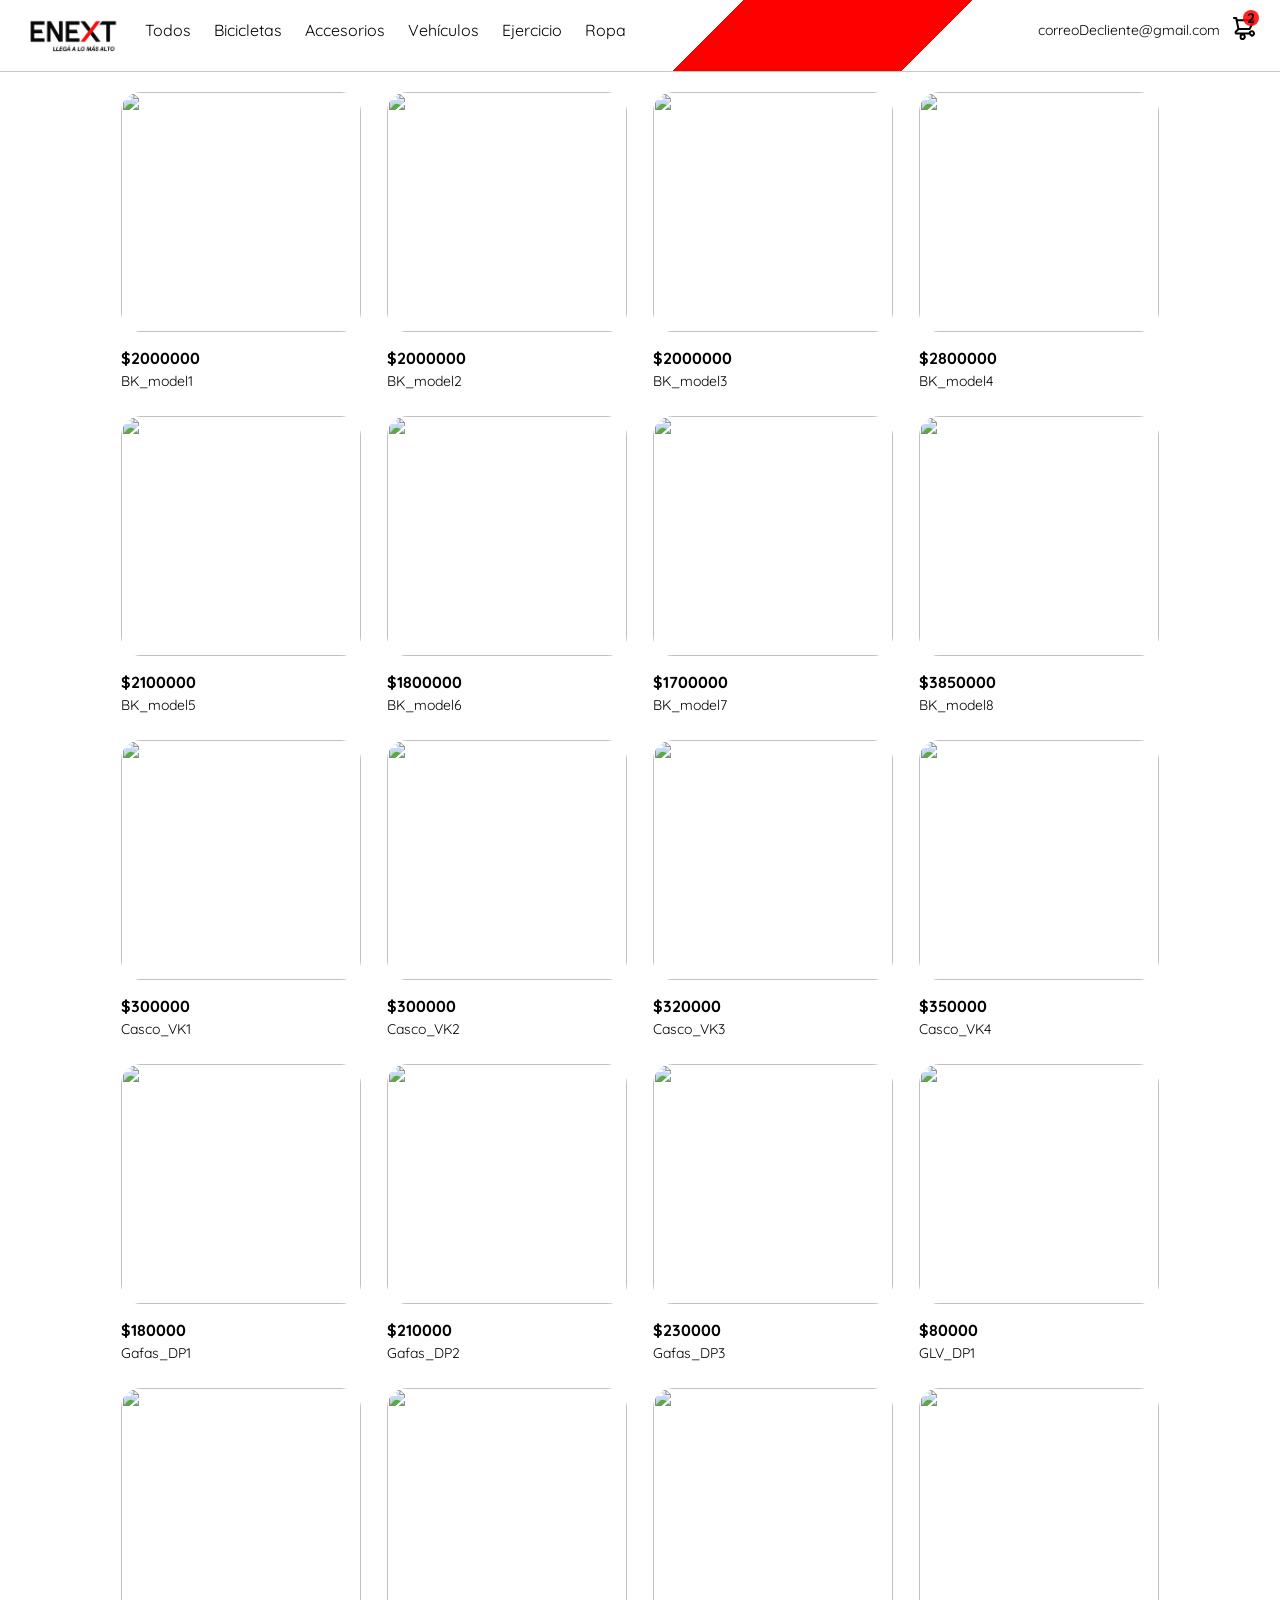
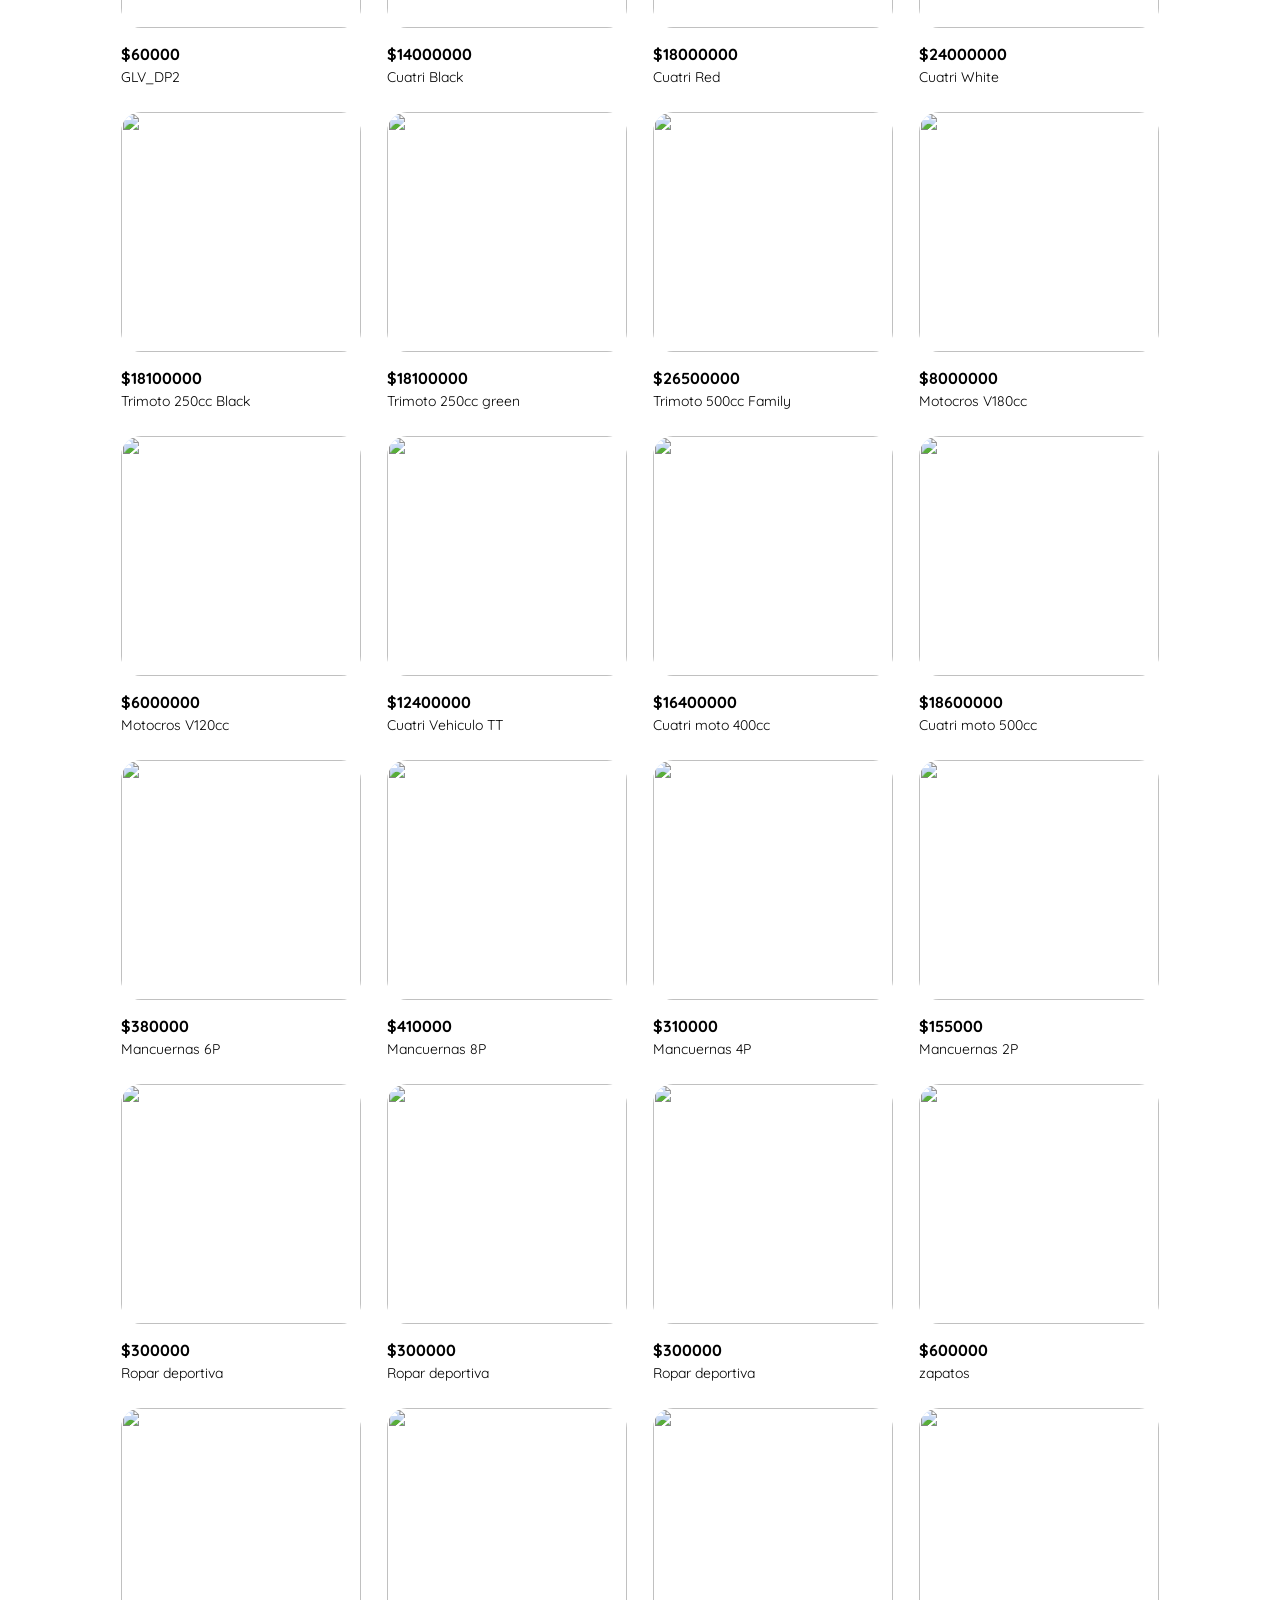
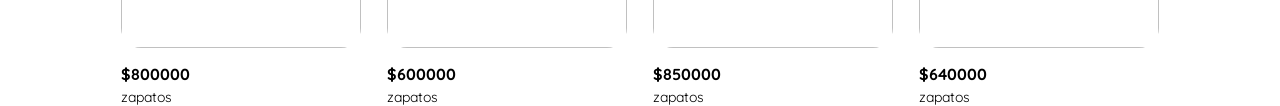
==== index.html @ 129f1200 "icomer enext 92%" ====
<!DOCTYPE html>
<html lang="en">
<head>
  <meta charset="UTF-8">
  <meta http-equiv="X-UA-Compatible" content="IE=edge">
  <meta name="viewport" content="width=device-width, initial-scale=1.0">
  <link rel="stylesheet" href="style.css">

  <link rel="preconnect" href="https://fonts.googleapis.com">
  <link rel="preconnect" href="https://fonts.gstatic.com" crossorigin>
  <link href="https://fonts.googleapis.com/css2?family=Quicksand:wght@300;500;700&display=swap" rel="stylesheet">

  <title>Tienda Online</title>
</head>
<body>
  <nav>
    <img src="./icons/icon_menu.svg" alt="menu" class="menu">

    <div class="navbar-left">
      <img src="./logos/Enext.png" alt="logo" class="logo">

      <ul>
        <li>
          <a href="/" id="bodos">Todos</a>
        </li>
        <li>
          <a id="bicicletas">Bicicletas</a>
        </li>
        <li>
          <a id="accesorios">Accesorios</a>
        </li>
        <li>
          <a id="vehiculos">Vehículos</a>
        </li>
        <li>
          <a id="ejercicio">Ejercicio</a>
        </li>
        <li>
          <a id="ropa">Ropa</a>
        </li>
      </ul>
    </div>

    <div class="navbar-right">
      <ul>
        <li class="navbar-email">correoDecliente@gmail.com</li>
        <li class="navbar-shopping-cart">
          <img src="./icons/icon_shopping_cart.svg" alt="shopping cart">
          <div>2</div>
        </li>
      </ul>
    </div>
    
    <div class="desktop-menu inactive">
      <ul>
        <li>
          <a href="/" class="title">Promociones</a>
        </li>
  
        <li>
          <a href="/">Mi cuenta</a>
        </li>
  
        <li>
          <a href="/">Cerrar sesión</a>
        </li>
      </ul>
    </div>

    <div class="mobile-menu inactive">
      <ul>
        <li>
          <a href="/">CATEGORIES</a>
        </li>
        <li>
          <a href="/" id="todos-mobile">Todos</a>
        </li>
        <li>
          <a id="bicicletas-mobile">Bicicletas</a>
        </li>
        <li>
          <a id="accesorios-mobile">Accesorios</a>
        </li>
        <li>
          <a id="vehiculos-mobile">Vehículos</a>
        </li>
        <li>
          <a id="ejercicio-mobile">Ejercicio</a>
        </li>
        <li>
          <a id="ropa-mobile">Ropa</a>
        </li>
      </ul>
  
      <ul>
        <li>
          <a href="/">My orders</a>
        </li>
        <li>
          <a href="/">My account</a>
        </li>
      </ul>
  
      <ul>
        <li>
          <a href="/" class="email">platzi@example.com</a>
        </li>
        <li>
          <a href="/" class="sign-out">Sign out</a>
        </li>
      </ul>
    </div>
  </nav>

  <aside id="shoppingCartContainer" class="inactive">
    <div class="title-container">
      <p class="title">Mi pedido</p>
    </div>

    <div class="my-order-content">
      <div class="shopping-cart">
        <figure>
          <img src="https://sc04.alicdn.com/kf/H5552b14c5cb64444b4bb03e2c38c78daR/230831424/H5552b14c5cb64444b4bb03e2c38c78daR.jpg" alt="Ropar deportiva">
        </figure>
        <p>Ropar deportiva</p>
        <p>$300000</p>
        <img src="./icons/icon_close.png" alt="close">
      </div>

      <div class="shopping-cart">
        <figure>
          <img src="https://m.media-amazon.com/images/I/61oJq0KTUmL._AC_SX466_.jpg" alt="ropa">
        </figure>
        <p>zapatos</p>
        <p>$600000</p>
        <img src="./icons/icon_close.png" alt="close">
      </div>

      <div class="order">
        <p>
          <span>Total</span>
        </p>
        <p>$900000</p>
      </div>

      <button class="primary-button">
        Checkout
      </button>
    </div>
  </div>
  </aside>

  <aside id="productDetail" class="inactive">
    <div class="product-detail-close">
      <img src="./icons/icon_close.png" alt="close">
    </div>
    <img src="https://images.pexels.com/photos/276517/pexels-photo-276517.jpeg?auto=compress&cs=tinysrgb&dpr=2&h=650&w=940" alt="bike">
    <div class="product-info">
      <p>$35,00</p>
      <p>Bike</p>
      <p>With its practical position, this bike also fulfills a decorative function, add your hall or workspace.</p>
      <button class="primary-button add-to-cart-button">
        Add to cart
      </button>
    </div>
  </aside>

  <section class="main-container">
    <div class="cards-container">
<!--
      <div class="product-card">
        <img src="https://images.pexels.com/photos/276517/pexels-photo-276517.jpeg?auto=compress&cs=tinysrgb&dpr=2&h=650&w=940" alt="">
        <div class="product-info">
          <div>
            <p>$120,00</p>
            <p>Bike</p>
          </div>
          <figure>
            <img src="./icons/bt_add_to_cart.svg" alt="">
          </figure>
        </div>
      </div>-->

    </div>
  
  </section>

  <script src="main.js"></script>

</body>
</html>
---- style.css ----
:root {
  --white: #FFFFFF;
  --black: #000000;
  --very-light-pink: #C7C7C7;
  --text-input-field: #F7F7F7;
  --hospital-green:rgba(255, 0, 0, 0.863);
  --sm: 14px;
  --md: 16px;
  --lg: 18px;
}
.inactive{
    display:none;
}
nav {
  display: flex;
  justify-content: space-between;
  padding: 0 24px;
  border-bottom: 1px solid var(--very-light-pink);
  background: linear-gradient(315deg, rgba(255,255,255,1) 28%, rgba(255,0,0,1) 28%, rgba(255,0,0,1) 45%, rgba(255,255,255,1) 45%);  
}
.menu {
  display: none;
}
.logo {
  width: 100px;
}
.navbar-left ul,
.navbar-right ul {
  list-style: none;
  padding: 0;
  margin: 0;
  display: flex;
  align-items: center;
  height: 60px;
}
.navbar-left {
  display: flex;
}
.navbar-left ul {
  margin-left: 12px;
}
.navbar-left ul li{
  margin-right: 5px;
}
.navbar-left ul li a,
.navbar-right ul li a {
  text-decoration: none;
  color: black;
  border: 1px solid var(--white);
  padding: 8px;
  border-radius: 8px;
}
.navbar-left ul li a:hover,
.navbar-right ul li a:hover {
  border: 1px solid red;
}
.navbar-email {
  color: black;
  font-size: var(--sm);
  margin-right: 12px;
  cursor: pointer;
}
.navbar-shopping-cart {
  position: relative;
}
.navbar-shopping-cart div {
  width: 16px;
  height: 16px;
  background-color: var(--hospital-green);
  border-radius: 50%;
  font-size: var(--sm);
  font-weight: bold;
  position: absolute;
  top: -6px;
  right: -3px;
  display: flex;
  justify-content: center;
  align-items: center;
}

  body {
    margin: 0;
    font-family: 'Quicksand', sans-serif;


  }
  .desktop-menu {
    width: 100px;
    height: auto;
    border: 1px solid var(--very-light-pink);
    border-radius: 6px;
    padding: 20px 20px 0 20px;

    top: 60.3px;
    right: 60px;
    position: absolute;
    background: var(--white);
  }
  .desktop-menu ul {
    list-style: none;
    padding: 0;
    margin: 0;
  }
  .desktop-menu ul li {
    text-align: end;
  }
  .desktop-menu ul li:nth-child(1),
  .desktop-menu ul li:nth-child(2) {
    font-weight: bold;
  }
  .desktop-menu ul li:last-child {
    padding-top: 20px;
    border-top: 1px solid var(--very-light-pink);
  }
  .desktop-menu ul li:last-child a {
    color: var(--hospital-green);
    font-size: var(--sm);
  }
  .desktop-menu ul li a {
    color: var(--back);
    text-decoration: none;
    margin-bottom: 20px;
    display: inline-block;
  }
  
  .mobile-menu {
    background-color: var(--white);
    padding: 24px;
    left: 0;
    width: 100%;
    position: absolute;
    top: 60px;
  }
  .mobile-menu a {
    text-decoration: none;
    color: var(--black);
    font-weight: bold;
    /* margin-bottom: 24px; */
  }
  .mobile-menu ul {
    padding: 0;
    margin: 24px 0 0;
    list-style: none;
  }
  .mobile-menu ul:nth-child(1) {
    border-bottom: 1px solid var(--very-light-pink);
  }
  .mobile-menu ul li {
    margin-bottom: 24px;
  }
  .email {
    font-size: var(--sm);
    font-weight: 300 !important;
  }
  .sign-out {
    font-size: var(--sm);
    color: var(--hospital-green) !important;
  }
  aside {
    background-color: var(--white);
    width: 360px;
    box-sizing: border-box;
    position: absolute;
    right: 0;
  }

  #shoppingCarContainer {
    padding: 0 24px;
  }

.product-detail-close {
  background: var(--white);
  width: 14px;
  height: 14px;
  position: absolute;
  top: 24px;
  left: 24px;
  z-index: 2;
  padding: 12px;
  border-radius: 50%;
}
.product-detail-close:hover {
  cursor: pointer;
}
#productDetail > img:nth-child(2) {
  width: 100%;
  height: 360px;
  object-fit: cover;
  border-radius: 0 0 20px 20px;
}
#productDetail .product-info {
  margin: 24px 24px 0 24px;
}
#productDetail .product-info p:nth-child(1) {
  font-weight: bold;
  font-size: var(--md);
  margin-top: 0;
  margin-bottom: 4px;
}
#productDetail .product-info p:nth-child(2) {
  color: black;
  font-size: var(--md);
  margin-top: 0;
  margin-bottom: 36px;
}
#productDetail .product-info p:nth-child(3) {
  color: black;
  font-size: var(--sm);
  margin-top: 0;
  margin-bottom: 36px;
}
.primary-button {
  border-radius: 8px;
  border: none;
  color: var(--white);
  width: 100%;
  cursor: pointer;
  font-size: var(--md);
  font-weight: bold;
  height: 50px;
}
.add-to-cart-button {
  display: flex;
  align-items: center;
  justify-content: center;
  
}

  .title-container {
    display: flex;
  }
  .title-container img {
    transform: rotate(180deg);
    margin-right: 14px;
  }
  .title {
    font-size: var(--lg);
    font-weight: bold;
  }
  .order {
    display: grid;
    grid-template-columns: auto 1fr;
    gap: 16px;
    align-items: center;
    background-color: var(--text-input-field);
    margin-bottom: 24px;
    border-radius: 8px;
    padding: 0 24px;
  }
  .order p:nth-child(1) {
    display: flex;
    flex-direction: column;
  }
  .order p span:nth-child(1) {
    font-size: var(--md);
    font-weight: bold;
  }
  .order p:nth-child(2) {
    text-align: end;
    font-weight: bold;
  }
  .shopping-cart {
    display: grid;
    grid-template-columns: auto 1fr auto auto;
    gap: 16px;
    margin-bottom: 24px;
    align-items: center;
  }
  .shopping-cart figure {
    margin: 0;
  }
  .shopping-cart figure img {
    width: 70px;
    height: 70px;
    border-radius: 20px;
    object-fit: cover;
  }
  .shopping-cart p:nth-child(2) {
    color: black;
  }
  .shopping-cart p:nth-child(3) {
    font-size: var(--md);
    font-weight: bold;
  }
  .primary-button {
    background-color: var(--hospital-green);
    border-radius: 8px;
    border: none;
    color: var(--white);
    width: 100%;
    cursor: pointer;
    font-size: var(--md);
    font-weight: bold;
    height: 50px;
  }

#shoppingCartContainer{
  padding: 25px;
  border-radius: 15px;
  background: rgb(85, 84, 84);
}
  .cards-container {
    display: grid;
    grid-template-columns: repeat(auto-fill, 240px);
    gap: 26px;
    place-content: center;
    margin-top: 20px;
  }
  .product-card {
    width: 240px;
  }
  .product-card img {
    width: 240px;
    height: 240px;
    border-radius: 20px;
    object-fit: cover;
  }
  .product-card .product-info {
    display: flex;
    justify-content: space-between;
    align-items: center;
    margin-top: 12px;
  }
  .product-card .product-info figure {
    margin: 0;
  }
  .product-card .product-info figure img {
    width: 35px;
    height: 35px;
  }
  .product-card .product-info div p:nth-child(1) {
    font-weight: bold;
    font-size: var(--md);
    margin-top: 0;
    margin-bottom: 4px;
  }
  .product-card .product-info div p:nth-child(2) {
    font-size: var(--sm);
    margin-top: 0;
    margin-bottom: 0;
    color: black;
  }

@media (max-width: 640px) {
  .menu {
    display: block;
  }
  .navbar-left ul {
    display: none;
  }
  .navbar-email {
    display: none;
  }
  .desktop-menu{
    display: none;
  }
  aside {
    width: 100%;
  }
  .cards-container {
    grid-template-columns: repeat(auto-fill, 140px);
  }
  .product-card {
    width: 140px;
  }
  .product-card img {
    width: 140px;
    height: 140px;
  }
}

@media (min-width: 641px){
.mobile-menu{
display: none;
}
}
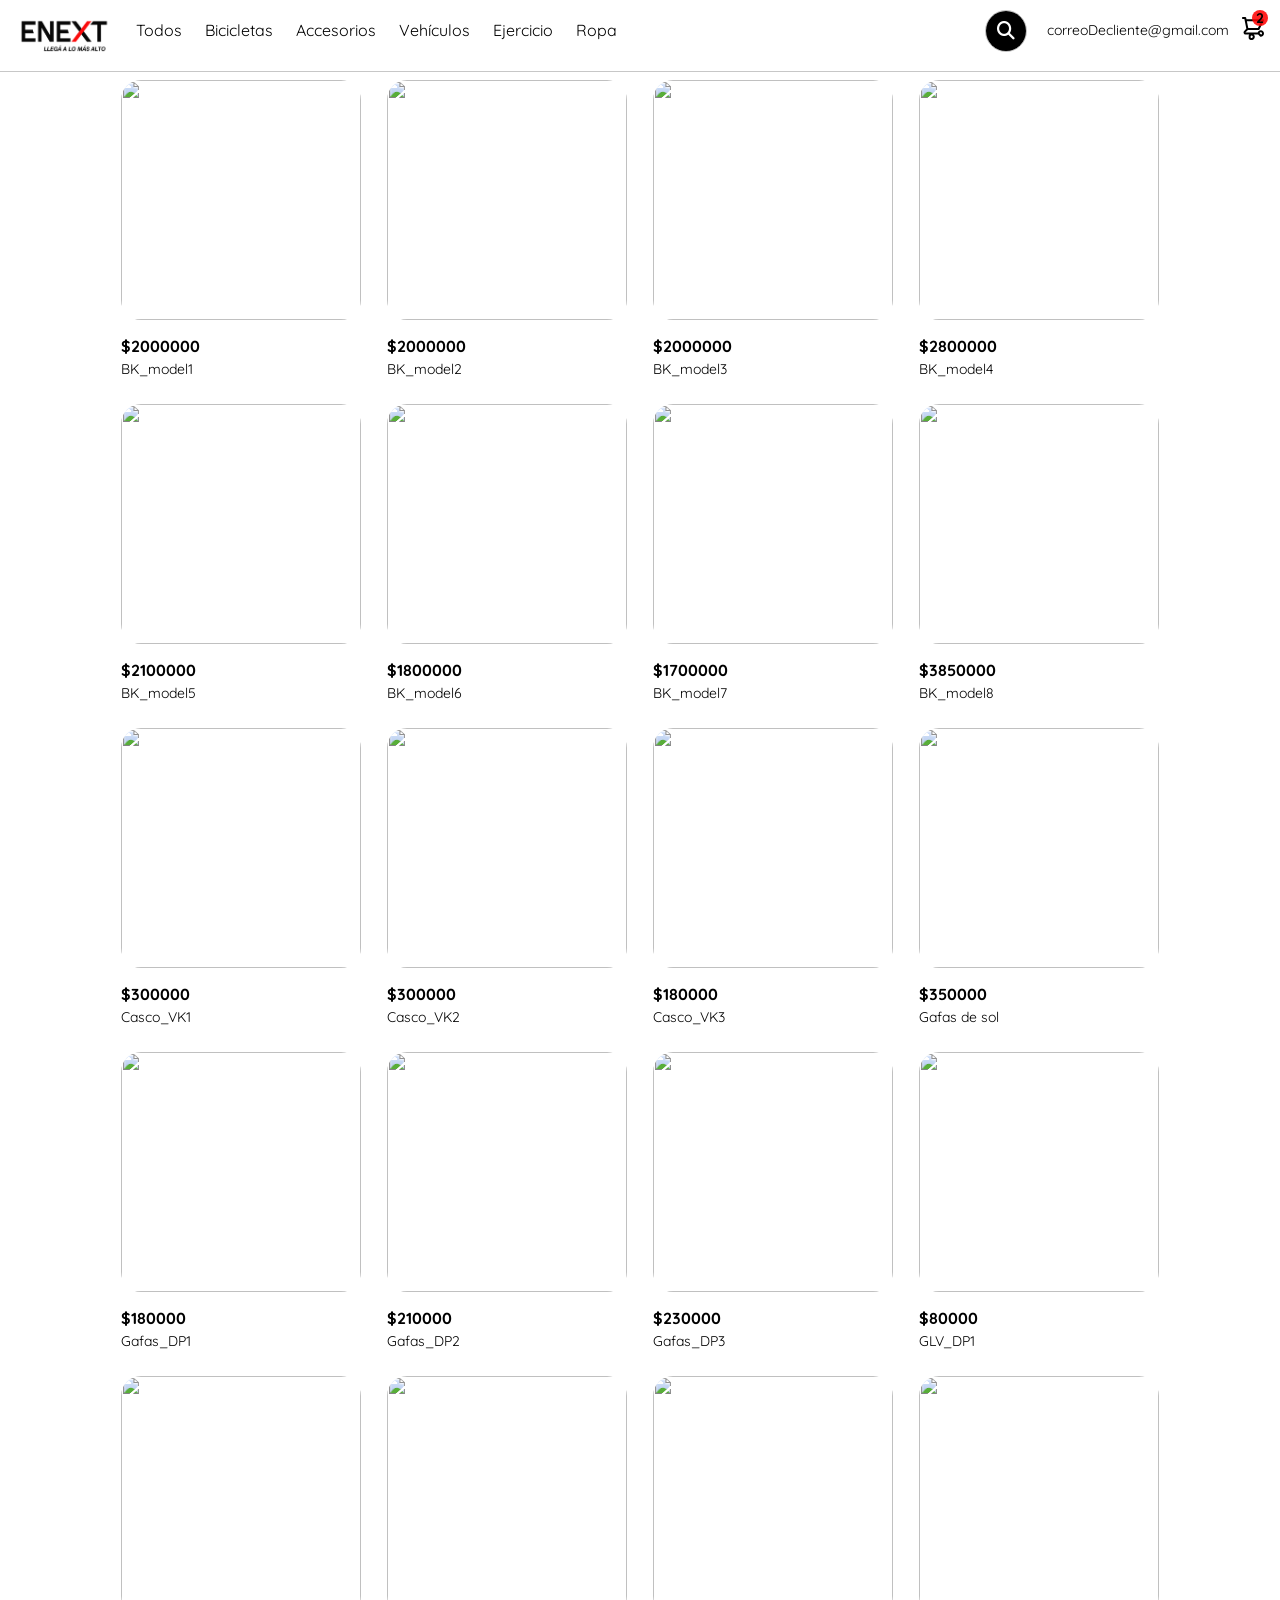
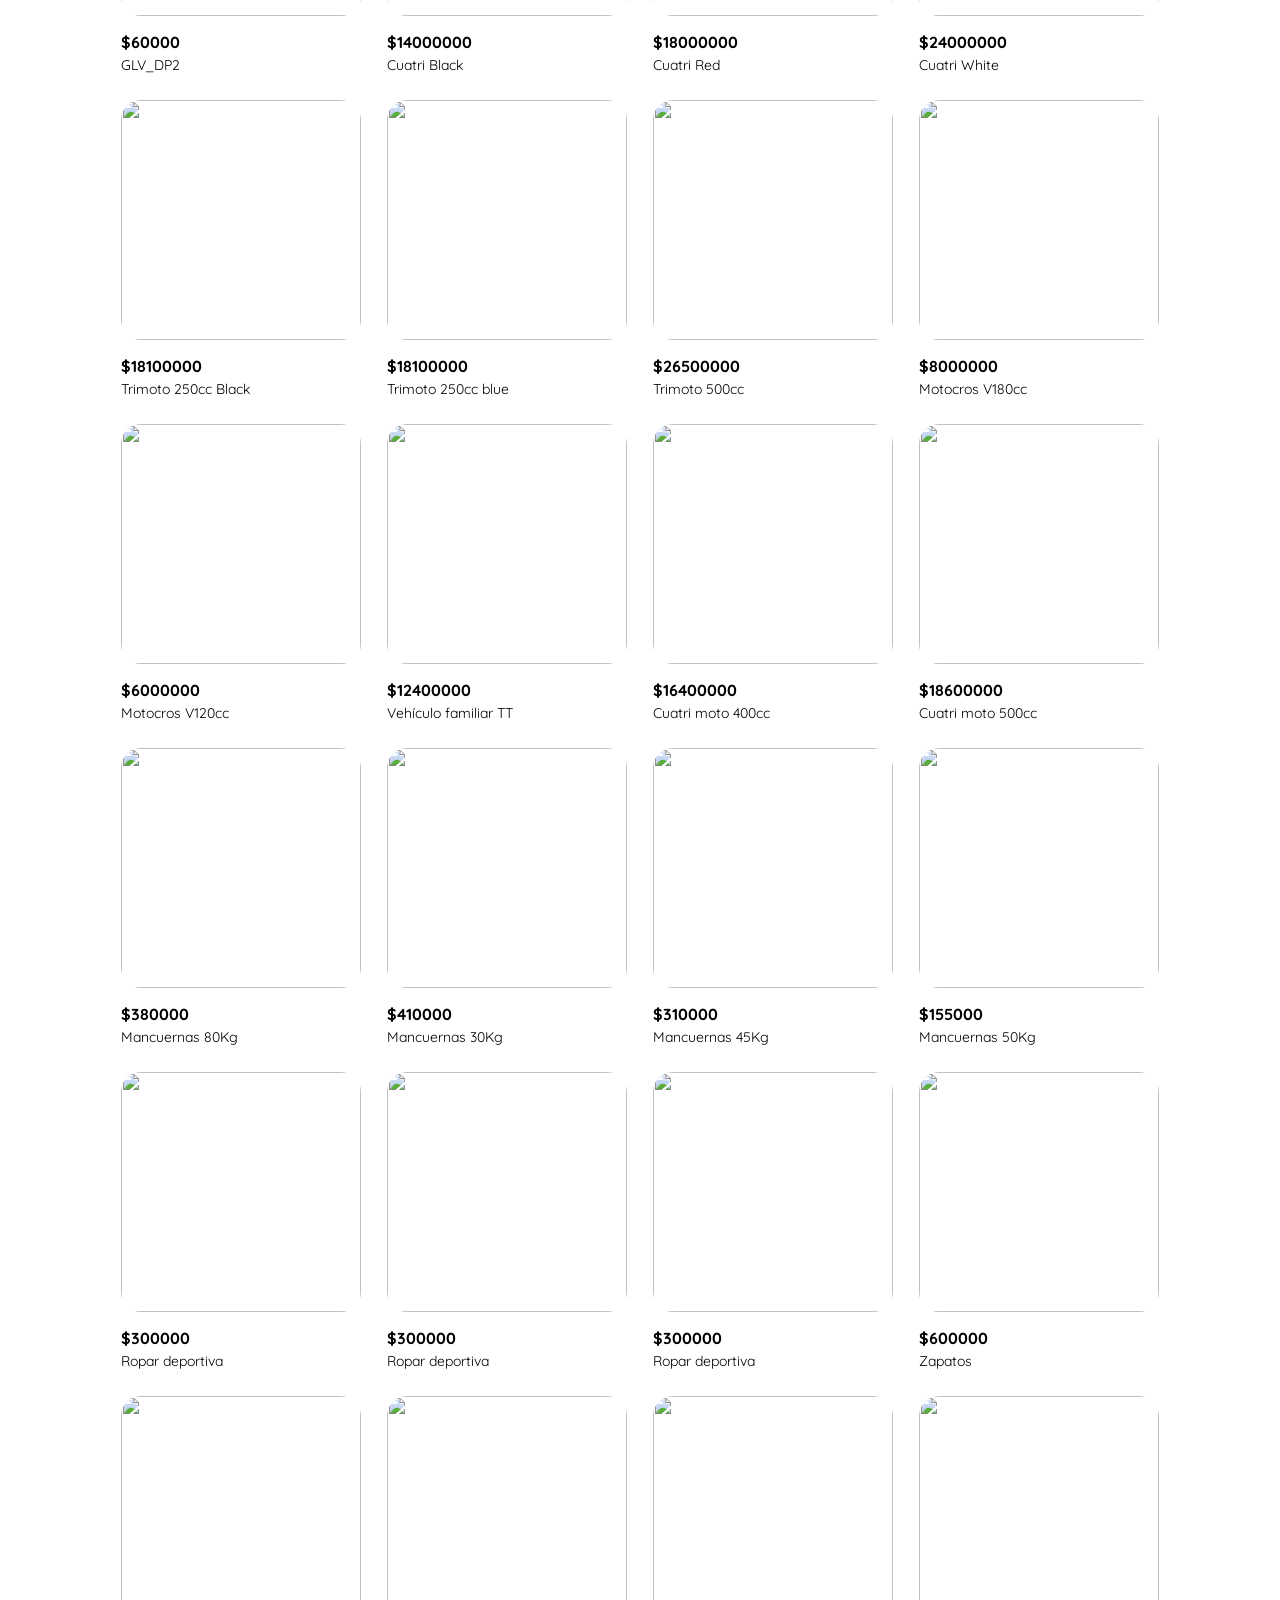
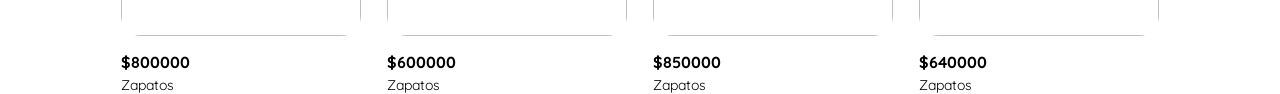
==== commit 02b71ccf: "mejora de aplicación" ====
--- a/index.html
+++ b/index.html
@@ -1,5 +1,5 @@
 <!DOCTYPE html>
-<html lang="en">
+<html lang="es">
 <head>
   <meta charset="UTF-8">
   <meta http-equiv="X-UA-Compatible" content="IE=edge">
@@ -9,8 +9,15 @@
   <link rel="preconnect" href="https://fonts.googleapis.com">
   <link rel="preconnect" href="https://fonts.gstatic.com" crossorigin>
   <link href="https://fonts.googleapis.com/css2?family=Quicksand:wght@300;500;700&display=swap" rel="stylesheet">
-
-  <title>Tienda Online</title>
+  <link
+  rel="stylesheet"
+  href="https://cdnjs.cloudflare.com/ajax/libs/font-awesome/6.1.1/css/all.min.css"
+  integrity="sha512-KfkfwYDsLkIlwQp6LFnl8zNdLGxu9YAA1QvwINks4PhcElQSvqcyVLLD9aMhXd13uQjoXtEKNosOWaZqXgel0g=="
+  crossorigin="anonymous"
+  referrerpolicy="no-referrer"
+/>
+
+  <title>Tienda Enext</title>
 </head>
 <body>
   <nav>
@@ -21,7 +28,7 @@
 
       <ul>
         <li>
-          <a href="/" id="bodos">Todos</a>
+          <a href="./index.html" id="bodos">Todos</a>
         </li>
         <li>
           <a id="bicicletas">Bicicletas</a>
@@ -40,8 +47,17 @@
         </li>
       </ul>
     </div>
-
+    
     <div class="navbar-right">
+
+      <div class="buscar">
+        <input type="text" placeholder="Buscar" required />
+  
+        <div class="btn">
+          <i class="fa-solid fa-magnifying-glass"></i>
+        </div>
+      </div>
+
       <ul>
         <li class="navbar-email">correoDecliente@gmail.com</li>
         <li class="navbar-shopping-cart">
@@ -70,10 +86,10 @@
     <div class="mobile-menu inactive">
       <ul>
         <li>
-          <a href="/">CATEGORIES</a>
-        </li>
-        <li>
-          <a href="/" id="todos-mobile">Todos</a>
+          <h3>CATEGORIES</h3>
+        </li>
+        <li>
+          <a href="index.html" id="todos-mobile">Todos</a>
         </li>
         <li>
           <a id="bicicletas-mobile">Bicicletas</a>
@@ -103,7 +119,7 @@
   
       <ul>
         <li>
-          <a href="/" class="email">platzi@example.com</a>
+          <a href="/" class="email">correoDecliente@gmail.com</a>
         </li>
         <li>
           <a href="/" class="sign-out">Sign out</a>
@@ -112,7 +128,7 @@
     </div>
   </nav>
 
-  <aside id="shoppingCartContainer" class="inactive">
+  <aside id="shoppingCartContainer" class="inactive"> <!-- programar scroll interno-->
     <div class="title-container">
       <p class="title">Mi pedido</p>
     </div>
@@ -144,7 +160,7 @@
       </div>
 
       <button class="primary-button">
-        Checkout
+        realizar compra
       </button>
     </div>
   </div>
--- a/style.css
+++ b/style.css
@@ -14,15 +14,62 @@
 nav {
   display: flex;
   justify-content: space-between;
-  padding: 0 24px;
   border-bottom: 1px solid var(--very-light-pink);
-  background: linear-gradient(315deg, rgba(255,255,255,1) 28%, rgba(255,0,0,1) 28%, rgba(255,0,0,1) 45%, rgba(255,255,255,1) 45%);  
+
+  background-color: var(--white);
+  width: 100%;
+  position: fixed;
 }
 .menu {
   display: none;
 }
 .logo {
   width: 100px;
+}
+
+.buscar {
+  position: relative;
+  padding: 5px;
+  margin-top: 5px;
+  margin-right: 15px;
+}
+
+.buscar input {
+  width: 0;
+  height: 40px;
+  padding: 0 20px;
+  font-size: 18px;
+  color: #222;
+  outline: none;
+  border: 1px solid silver;
+  border-radius: 30px;
+  transition: all 0.6s ease;
+}
+
+.btn {
+  width: 40px;
+  height: 40px;
+  line-height: 40px;
+  top: 6px;
+  right: 6px;
+  position: absolute;
+  background: var(--black);
+  text-align: center;
+  color: white;
+  font-size: 18px;
+  border-radius: 50%;
+  cursor: pointer;
+}
+
+.buscar:hover input {
+  width: 240px;
+}
+
+.buscar input:focus {
+  width: 240px;
+}
+.navbar-right{
+  display: flex;
 }
 .navbar-left ul,
 .navbar-right ul {
@@ -35,6 +82,7 @@
 }
 .navbar-left {
   display: flex;
+  margin-left: 15px;
 }
 .navbar-left ul {
   margin-left: 12px;
@@ -62,6 +110,7 @@
 }
 .navbar-shopping-cart {
   position: relative;
+  margin-right: 15px;
 }
 .navbar-shopping-cart div {
   width: 16px;
@@ -82,19 +131,18 @@
     margin: 0;
     font-family: 'Quicksand', sans-serif;
 
-
   }
   .desktop-menu {
     width: 100px;
     height: auto;
-    border: 1px solid var(--very-light-pink);
-    border-radius: 6px;
+    border: 1px solid var(--black);
     padding: 20px 20px 0 20px;
 
-    top: 60.3px;
+    top: 60px;
     right: 60px;
     position: absolute;
     background: var(--white);
+    
   }
   .desktop-menu ul {
     list-style: none;
@@ -128,6 +176,7 @@
     padding: 24px;
     left: 0;
     width: 100%;
+    height: 100vh;
     position: absolute;
     top: 60px;
   }
@@ -139,8 +188,8 @@
   }
   .mobile-menu ul {
     padding: 0;
-    margin: 24px 0 0;
     list-style: none;
+    width: 88%;
   }
   .mobile-menu ul:nth-child(1) {
     border-bottom: 1px solid var(--very-light-pink);
@@ -182,6 +231,12 @@
 .product-detail-close:hover {
   cursor: pointer;
 }
+
+/*modificar esto (inicio)*/
+#productDetail{
+  position: fixed;
+}
+/*modificar esto (fin)*/
 #productDetail > img:nth-child(2) {
   width: 100%;
   height: 360px;
@@ -210,7 +265,7 @@
   margin-bottom: 36px;
 }
 .primary-button {
-  border-radius: 8px;
+  background-color: var(--black);
   border: none;
   color: var(--white);
   width: 100%;
@@ -228,6 +283,7 @@
 
   .title-container {
     display: flex;
+    
   }
   .title-container img {
     transform: rotate(180deg);
@@ -282,29 +338,22 @@
     font-size: var(--md);
     font-weight: bold;
   }
-  .primary-button {
-    background-color: var(--hospital-green);
-    border-radius: 8px;
-    border: none;
-    color: var(--white);
-    width: 100%;
-    cursor: pointer;
-    font-size: var(--md);
-    font-weight: bold;
-    height: 50px;
-  }
+
 
 #shoppingCartContainer{
+  width: 100%;
+  height: 50vh;
   padding: 25px;
-  border-radius: 15px;
-  background: rgb(85, 84, 84);
+  border: solid 1px;
+  position: fixed;
+  top: 60px;
 }
   .cards-container {
     display: grid;
     grid-template-columns: repeat(auto-fill, 240px);
     gap: 26px;
     place-content: center;
-    margin-top: 20px;
+    padding-top: 80px;
   }
   .product-card {
     width: 240px;
@@ -344,6 +393,7 @@
 @media (max-width: 640px) {
   .menu {
     display: block;
+    margin-left: 15px;
   }
   .navbar-left ul {
     display: none;
@@ -367,10 +417,21 @@
     width: 140px;
     height: 140px;
   }
+
+  .buscar:hover input {
+    width: 100px;
+  }
+ 
 }
 
 @media (min-width: 641px){
 .mobile-menu{
 display: none;
 }
-}
+
+
+#shoppingCartContainer{
+  width: 50vh;
+}
+
+}
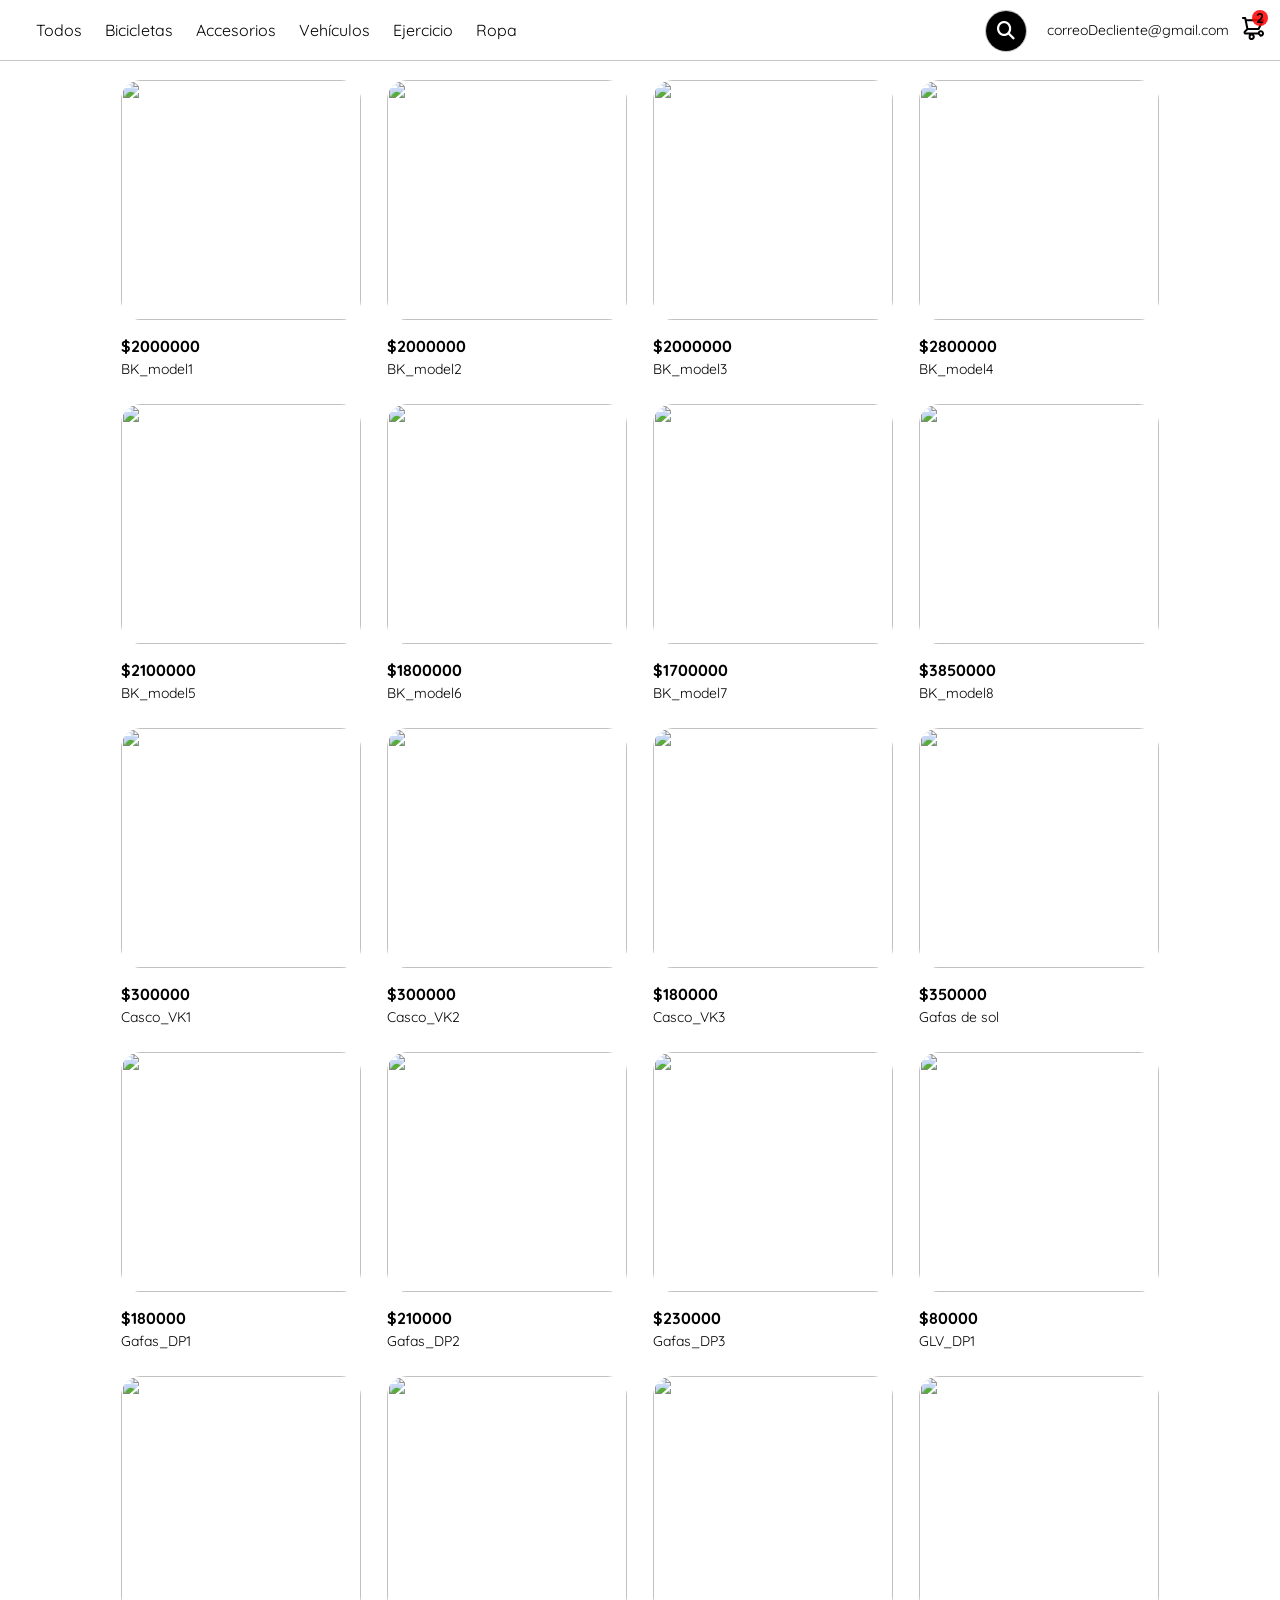
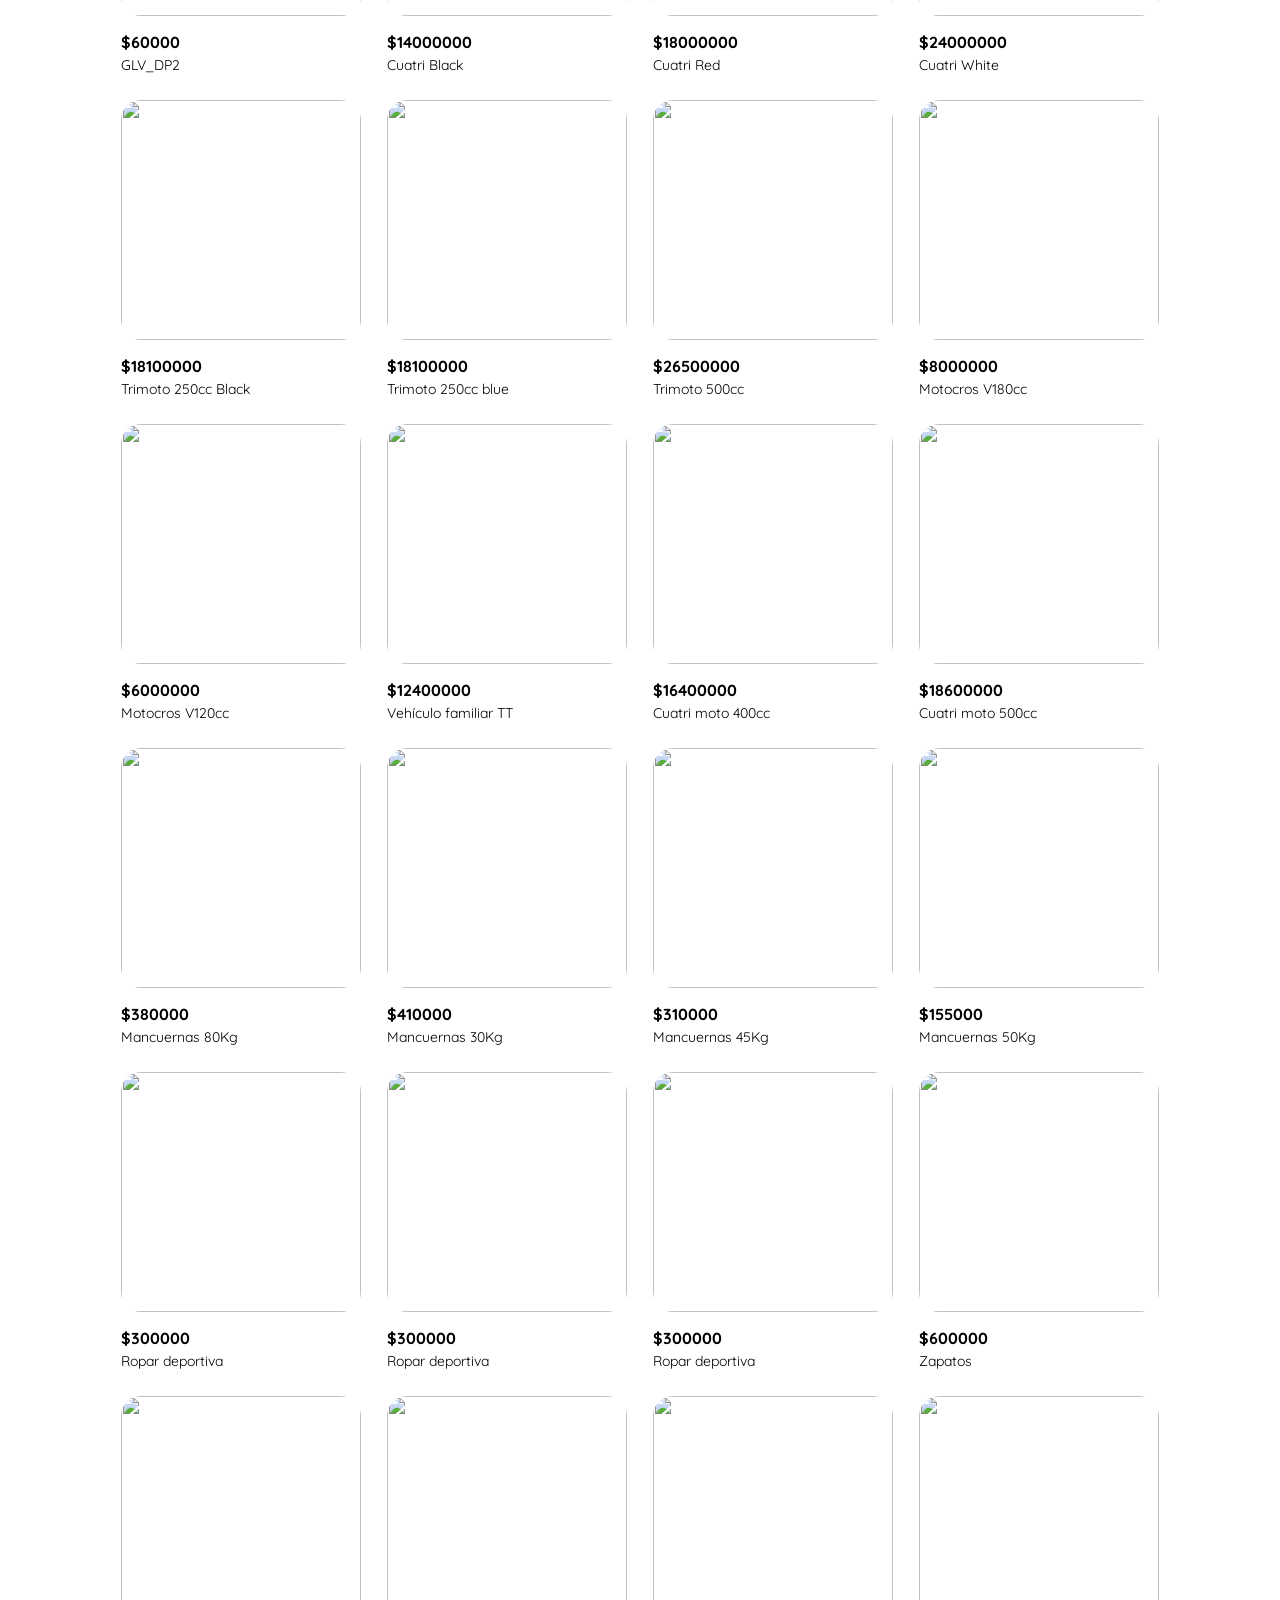
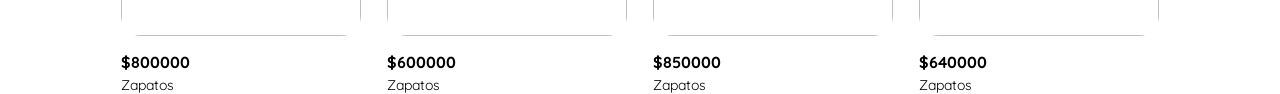
==== commit 9d8deead: "actualización demo" ====
--- a/index.html
+++ b/index.html
@@ -78,7 +78,7 @@
         </li>
   
         <li>
-          <a href="/">Cerrar sesión</a>
+          <a href="./html/menuAccount.html">Cerrar sesión</a>
         </li>
       </ul>
     </div>
@@ -122,7 +122,7 @@
           <a href="/" class="email">correoDecliente@gmail.com</a>
         </li>
         <li>
-          <a href="/" class="sign-out">Sign out</a>
+          <a href="./html/menuAccount.html" class="sign-out">Cerrar sesión</a>
         </li>
       </ul>
     </div>
@@ -170,11 +170,11 @@
     <div class="product-detail-close">
       <img src="./icons/icon_close.png" alt="close">
     </div>
-    <img src="https://images.pexels.com/photos/276517/pexels-photo-276517.jpeg?auto=compress&cs=tinysrgb&dpr=2&h=650&w=940" alt="bike">
+    <img src="https://fuelcarmagazine.com/wp-content/uploads/2022/10/Alpine-bicicleta-768x403.jpg" alt="bike">
     <div class="product-info">
       <p>$35,00</p>
       <p>Bike</p>
-      <p>With its practical position, this bike also fulfills a decorative function, add your hall or workspace.</p>
+      <p>Lorem ipsum dolor sit amet consectetur adipisicing elit. Asperiores, repellat molestiae! Iste nisi, est cupiditate voluptates voluptatum, vitae qui sed sapiente iure obcaecati eligendi recusandae, et id molestiae omnis non.</p>
       <button class="primary-button add-to-cart-button">
         Add to cart
       </button>
@@ -183,6 +183,7 @@
 
   <section class="main-container">
     <div class="cards-container">
+
 <!--
       <div class="product-card">
         <img src="https://images.pexels.com/photos/276517/pexels-photo-276517.jpeg?auto=compress&cs=tinysrgb&dpr=2&h=650&w=940" alt="">
@@ -195,7 +196,8 @@
             <img src="./icons/bt_add_to_cart.svg" alt="">
           </figure>
         </div>
-      </div>-->
+      </div>
+-->
 
     </div>
   
--- a/style.css
+++ b/style.css
@@ -235,6 +235,13 @@
 /*modificar esto (inicio)*/
 #productDetail{
   position: fixed;
+  top: 50%;
+  left: 50%;
+  transform: translate(-50%, -50%);
+  padding: 16px;
+  border-radius: 16px;
+  
+  box-shadow:5px 8px 20px 15px #22222279;
 }
 /*modificar esto (fin)*/
 #productDetail > img:nth-child(2) {
@@ -390,7 +397,93 @@
     color: black;
   }
 
+  .login {
+    width: 100%;
+    height: 100vh;
+    display: grid;
+    place-items: center;
+   background-image: url("https://cdn.pixabay.com/photo/2014/10/22/18/04/man-498473_1280.jpg");
+   background-repeat: no-repeat;
+   background-size: cover;
+   background-position: center;
+  }
+  .login img{
+    position: absolute;
+    top: 10%;
+    left: 38%;
+    width: 400px;
+    transform: translate(5%, -40%);
+  }
+  .form-container {
+    display: grid;
+    grid-template-rows: auto 1fr auto;
+    width: 300px;
+
+    height: 400px;
+
+    padding: 16px;
+    background: rgba(255, 255, 255, 0.363);
+    border-radius: 16px;
+    box-shadow: 0 4px 30px rgba(0, 0, 0, 0.1);
+  backdrop-filter: blur(10.2px);
+  -webkit-backdrop-filter: blur(10.2px);
+  border: 1px solid rgba(255, 255, 255, 0.418);
+  }
+  .logo {
+    width: 150px;
+    margin-bottom: 48px;
+    justify-self: center;
+    display: none;
+  }
+  .title {
+    font-size: var(--lg);
+    margin-bottom: 36px;
+    text-align: start;
+  }
+  /*.form {
+    display: flex;
+    flex-direction: column;
+  }
+  .form div {
+    display: flex;
+    flex-direction: column;
+  }*/
+  .label {
+    font-size: var(--sm);
+    font-weight: bold;
+    margin-bottom: 4px;
+  }
+  .value {
+    color: var(--very-light-pink);
+    font-size: var(--md);
+    margin: 8px 0 32px 0;
+  }
+  .secondary-button {
+    background-color: var(--white);
+    border-radius: 8px;
+    border: 1px solid var(--hospital-green);
+    color: var(--hospital-green);
+    width: 100%;
+    cursor: pointer;
+    font-size: var(--md);
+    font-weight: bold;
+    height: 50px;
+  }
+  .login-button {
+    margin-top: 14px;
+    margin-bottom: 30px;
+  }
+
 @media (max-width: 640px) {
+  .login img{
+    position: absolute;
+ 
+    width: 200px;
+  }
+  .form {
+    height: 100%;
+    justify-content: space-between;
+  }
   .menu {
     display: block;
     margin-left: 15px;
